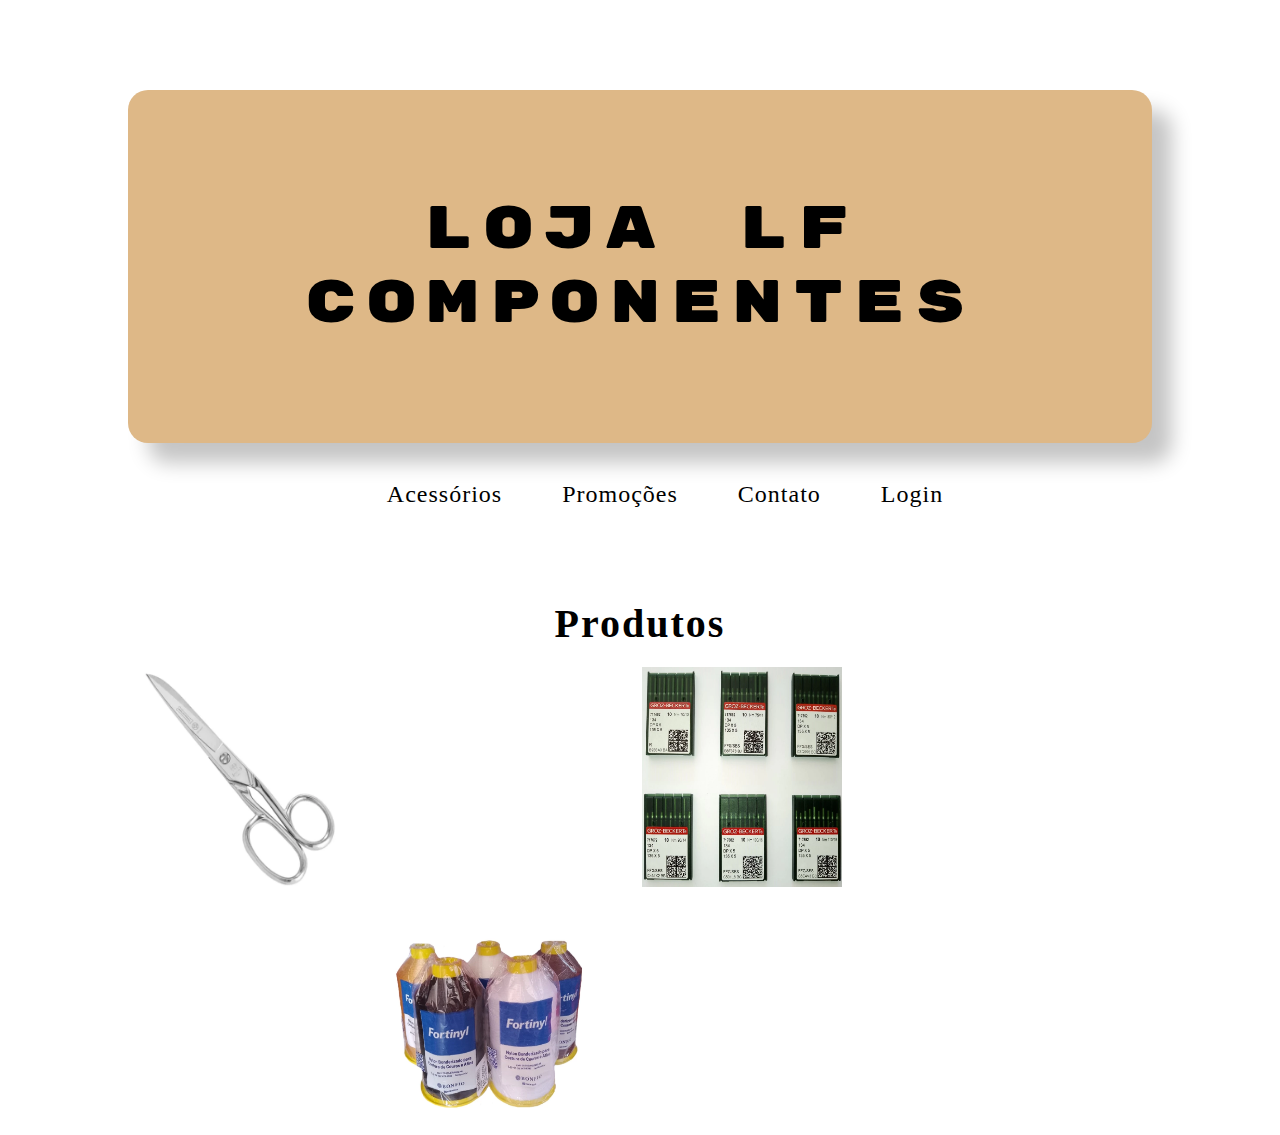
==== index.html @ 3d1b968d "centralizando productsHome e organizando style" ====
<!DOCTYPE html>
<html lang="pt-br">
<head>
    <meta charset="UTF-8">
    <meta name="viewport" content="width=device-width, initial-scale=1.0">
    <title>Loja LF Componentes</title>
    <link rel="stylesheet" href="style.css">
    <style>
        @import url('https://fonts.googleapis.com/css2?family=Rubik+Mono+One&display=swap');
        </style>
</head>
<body>

        <h1 id="title01" >LOJA LF COMPONENTES</h1>

    <nav id="menu">
        <a href="#">Acessórios</a>
        <a href="#">Promoções</a>
        <a href="#">Contato</a>
        <a href="login.html">Login</a>
    </nav>

        <h2 id="subTitle01">Produtos</h2>

        <section id="productsHome">

            <abbr title="Tesouras"><a href="#"><img src="imagensprodutos/br-11134207-7r98o-lzklibev7jup18.webp" alt="Tesouras"></a></abbr>
            <abbr title="Agulhas"><a href="#"><img src="imagensprodutos/br-11134207-7r98o-lzp7dbsskeud21.webp" alt="Agulhas"></a></abbr>
            <abbr title="Linhas"><a href="#"><img src="imagensprodutos/br-11134207-7r98o-m0w03b15t7kw60.webp" alt="Linhas"></a></abbr>

        </section> 
</body>
</html>
---- style.css ----
@charset "UTF-8";

* {
    padding: 0px;
    margin: 0px;
}

/* INICIO */
  

#title01 {
    /*font-family: Arial, Helvetica, sans-serif;*/
    font-family: "Rubik Mono One", monospace;
    font-weight: 400;
    font-style: normal;

    background-color: burlywood;
    text-align: center;
    padding: 8vw 0 8vw 0;
    font-size: 60px;
    margin: 10vh 10vw 4vh 10vw;
    border-radius: 20px;
    word-spacing: 10px;
    letter-spacing: 10px;
    box-shadow: 20px 20px 20px rgba(0, 0, 0, 0.233);
}

/* SECTION MENU */

#menu {
    display: flex;
    align-items: center;
    justify-content: center;
    margin-bottom: 10vh;
}

/* ANIMAÇAO NO MENU */

#menu > a {
    color: black;
    text-decoration: none;
    font-size: 24px;
    margin-left: 50px;
    padding: 2px 5px;
    letter-spacing: 1px;
    transition: 0.5s;
    border-radius: 2px;
}

#menu > a:hover {
    color: white;
    background-color: black;
    font-size: 28px;
    border-radius: 3px;
    padding: 2px 11px;
}

/*----------------END-MENU----------------*/

/* SECTION PRODUCTSHOME */

#subTitle01 {
    text-align: center;
    font-size: 40px;
    letter-spacing: 2px;
}

#productsHome {
    text-align: center; 
}

#productsHome a {
    display: inline-block; 
}

img {
    width: 200px;
    height: 220px;
    margin: 20px 300px 0 0; 
    transition: 1s;
}

img:hover {
    width: 210px;
    height: 230px;
}
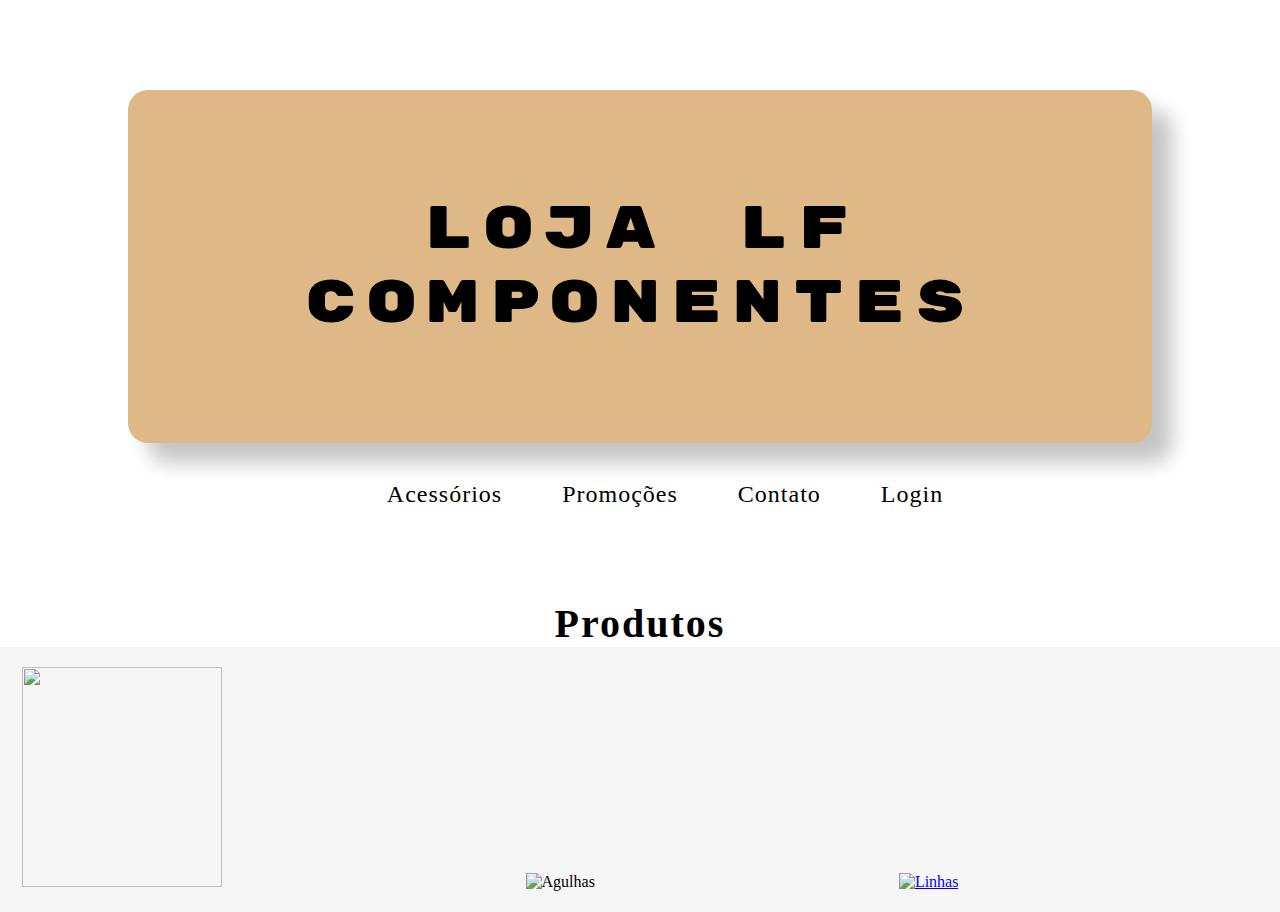
==== commit fa020504: "centralizando e atualizando imagens" ====
--- a/index.html
+++ b/index.html
@@ -24,10 +24,12 @@
 
         <section id="productsHome">
 
-            <abbr title="Tesouras"><a href="#"><img src="imagensprodutos/br-11134207-7r98o-lzklibev7jup18.webp" alt="Tesouras"></a></abbr>
-            <abbr title="Agulhas"><a href="#"><img src="imagensprodutos/br-11134207-7r98o-lzp7dbsskeud21.webp" alt="Agulhas"></a></abbr>
-            <abbr title="Linhas"><a href="#"><img src="imagensprodutos/br-11134207-7r98o-m0w03b15t7kw60.webp" alt="Linhas"></a></abbr>
+            <abbr title="Tesouras"><a href="#"><img src="imagensprodutos/br-11134207-7r98o-lzklibev7jup18.webp" onmouseover="this.src='imagensprodutos/br-11134207-7r98o-lzrzqyx9zyqd17.webp';" onmouseout="this.src='imagensprodutos/br-11134207-7r98o-lzklibev7jup18.webp';"></a></abbr>
+
+           <img src="imagensprodutos/br-11134207-7r98o-lzp7dbsskeud21.webp" alt="Agulhas" id="agulhas" onmouseover="this.src='imagensprodutos/br-11134207-7r98o-lzp7dbssomjp83@resize_w450_nl.webp';" onmouseout="this.src='imagensprodutos/br-11134207-7r98o-lzp7dbsskeud21.webp';">
+
+            <abbr title="Linhas"><a href="#"><img src="imagensprodutos/br-11134207-7r98o-m0w03b15t7kw60.webp" alt="Linhas" id="linhas" onmouseover="this.src='imagensprodutos/br-11134207-7r98o-m0vztrfsw48ne1.webp';" onmouseout="this.src='imagensprodutos/br-11134207-7r98o-m0w03b15t7kw60.webp';"></a></abbr>
 
         </section> 
-</body>
+</body> 
 </html>--- a/style.css
+++ b/style.css
@@ -67,6 +67,8 @@
 
 #productsHome {
     text-align: center; 
+    background-color: rgba(0, 0, 0, 0.034);
+    padding-bottom: 21px;
 }
 
 #productsHome a {
@@ -87,3 +89,6 @@
 
 
 
+
+
+
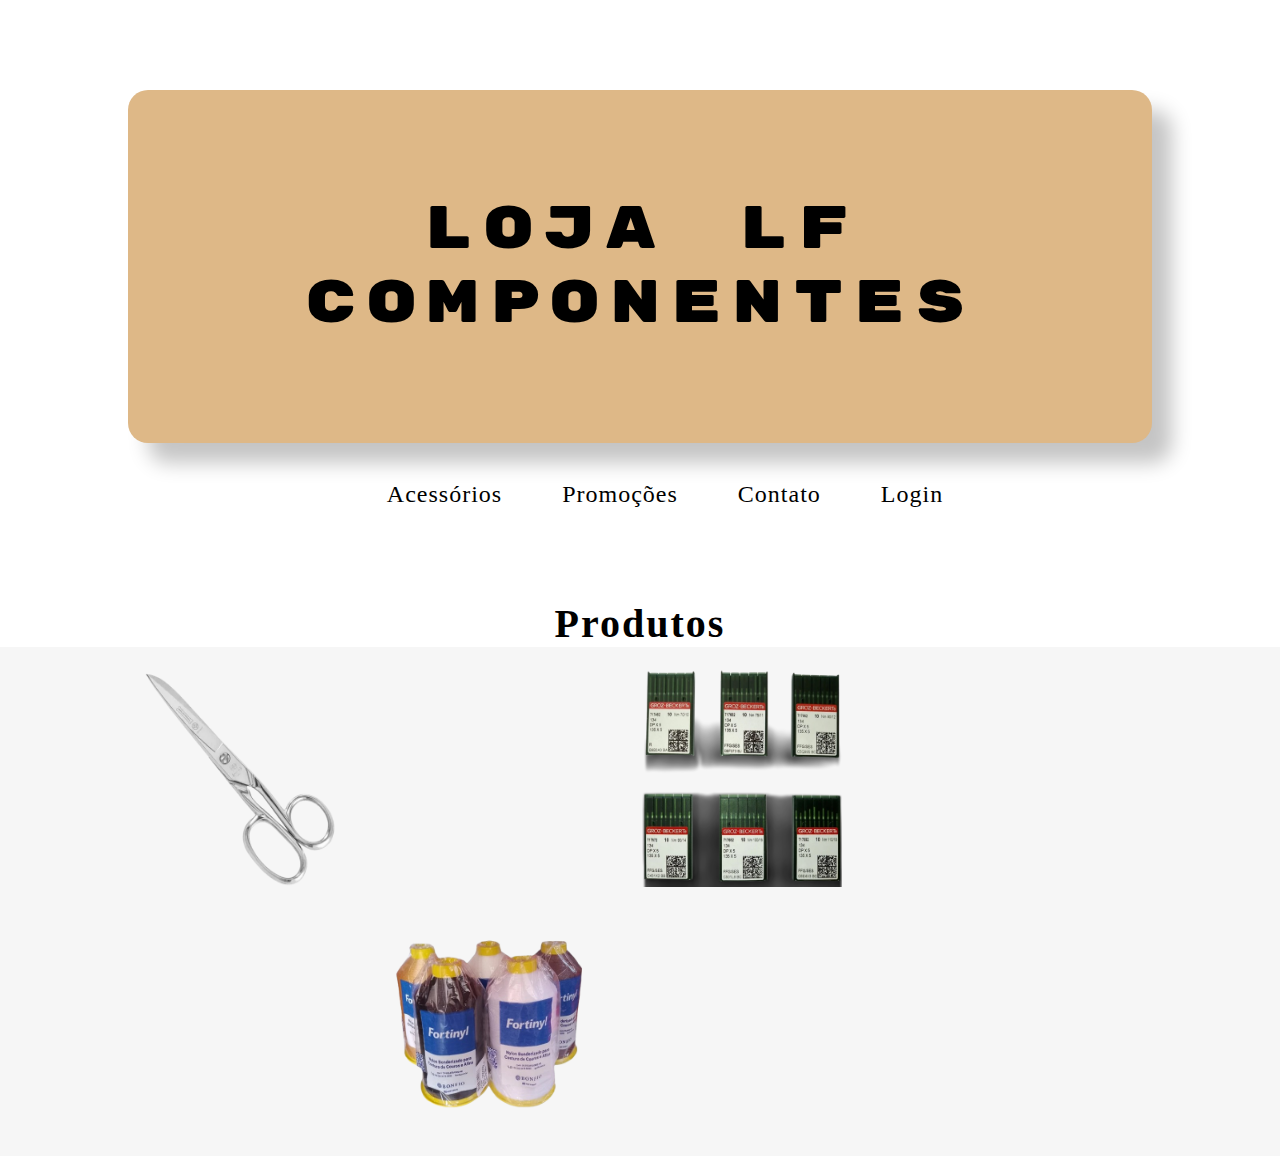
==== commit 3cd1a0a2: "substituindo imagens" ====
--- a/index.html
+++ b/index.html
@@ -24,11 +24,11 @@
 
         <section id="productsHome">
 
-            <abbr title="Tesouras"><a href="#"><img src="imagensprodutos/br-11134207-7r98o-lzklibev7jup18.webp" onmouseover="this.src='imagensprodutos/br-11134207-7r98o-lzrzqyx9zyqd17.webp';" onmouseout="this.src='imagensprodutos/br-11134207-7r98o-lzklibev7jup18.webp';"></a></abbr>
+            <abbr title="Tesouras"><a href="#"><img src="imagensprodutos/br-11134207-7r98o-lzklibev7jup18-removebg-preview.png" onmouseover="this.src='imagensprodutos/br-11134207-7r98o-lzrzqyx9zyqd17-removebg-preview.png';" onmouseout="this.src='imagensprodutos/br-11134207-7r98o-lzklibev7jup18-removebg-preview.png';"></a></abbr>
 
-           <img src="imagensprodutos/br-11134207-7r98o-lzp7dbsskeud21.webp" alt="Agulhas" id="agulhas" onmouseover="this.src='imagensprodutos/br-11134207-7r98o-lzp7dbssomjp83@resize_w450_nl.webp';" onmouseout="this.src='imagensprodutos/br-11134207-7r98o-lzp7dbsskeud21.webp';">
+           <img src="imagensprodutos/br-11134207-7r98o-lzp7dbsskeud21-removebg-preview.png" alt="Agulhas" id="agulhas" onmouseover="this.src='imagensprodutos/br-11134207-7r98o-lzp7dbssomjp83_resize_w450_nl-removebg-preview.png';" onmouseout="this.src='imagensprodutos/br-11134207-7r98o-lzp7dbsskeud21-removebg-preview.png';">
 
-            <abbr title="Linhas"><a href="#"><img src="imagensprodutos/br-11134207-7r98o-m0w03b15t7kw60.webp" alt="Linhas" id="linhas" onmouseover="this.src='imagensprodutos/br-11134207-7r98o-m0vztrfsw48ne1.webp';" onmouseout="this.src='imagensprodutos/br-11134207-7r98o-m0w03b15t7kw60.webp';"></a></abbr>
+            <abbr title="Linhas"><a href="#"><img src="imagensprodutos/br-11134207-7r98o-m0w03b15t7kw60-removebg-preview.png" alt="Linhas" id="linhas" onmouseover="this.src='imagensprodutos/br-11134207-7r98o-m0vztrfsw48ne1-removebg-preview.png';" onmouseout="this.src='imagensprodutos/br-11134207-7r98o-m0w03b15t7kw60-removebg-preview.png';"></a></abbr>
 
         </section> 
 </body> 
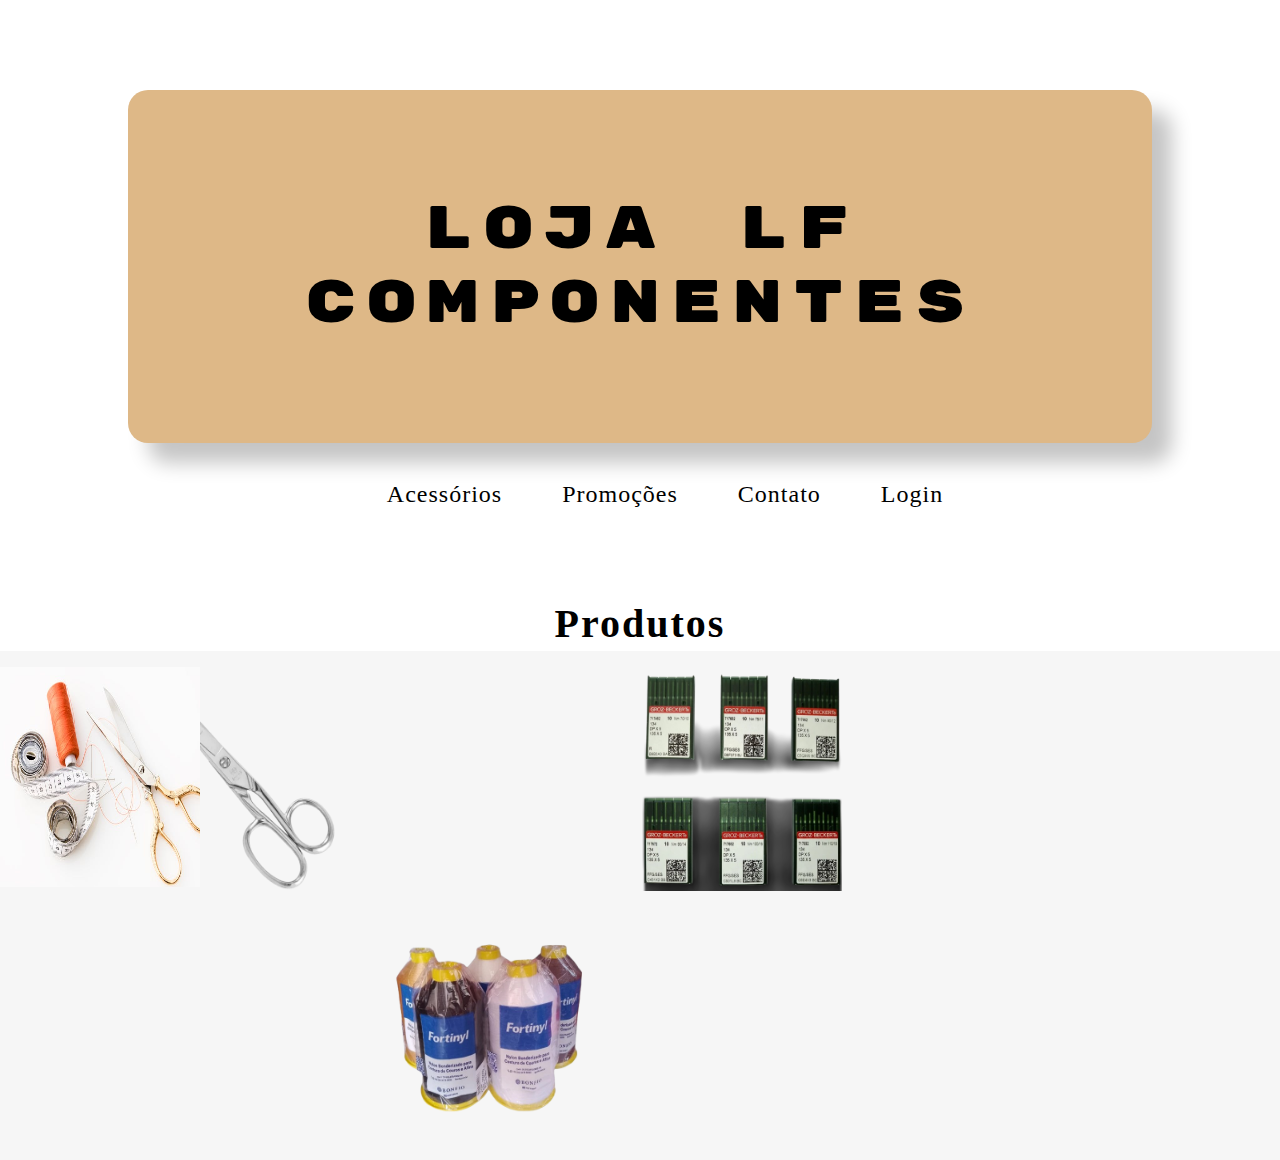
==== commit 4351d621: "atualizando backgroundProductsHome" ====
--- a/index.html
+++ b/index.html
@@ -22,11 +22,17 @@
 
         <h2 id="subTitle01">Produtos</h2>
 
+        <div id="backgroundProductsHome">
+
+            <img src="imagensprodutos/pexels-pixabay-461035.jpg" alt="Background Tesoura">
+
+        </div>
+
         <section id="productsHome">
 
             <abbr title="Tesouras"><a href="#"><img src="imagensprodutos/br-11134207-7r98o-lzklibev7jup18-removebg-preview.png" onmouseover="this.src='imagensprodutos/br-11134207-7r98o-lzrzqyx9zyqd17-removebg-preview.png';" onmouseout="this.src='imagensprodutos/br-11134207-7r98o-lzklibev7jup18-removebg-preview.png';"></a></abbr>
 
-           <img src="imagensprodutos/br-11134207-7r98o-lzp7dbsskeud21-removebg-preview.png" alt="Agulhas" id="agulhas" onmouseover="this.src='imagensprodutos/br-11134207-7r98o-lzp7dbssomjp83_resize_w450_nl-removebg-preview.png';" onmouseout="this.src='imagensprodutos/br-11134207-7r98o-lzp7dbsskeud21-removebg-preview.png';">
+           <abbr title="Agulhas"><img src="imagensprodutos/br-11134207-7r98o-lzp7dbsskeud21-removebg-preview.png" alt="Agulhas" id="agulhas" onmouseover="this.src='imagensprodutos/br-11134207-7r98o-lzp7dbssomjp83_resize_w450_nl-removebg-preview.png';" onmouseout="this.src='imagensprodutos/br-11134207-7r98o-lzp7dbsskeud21-removebg-preview.png';"></abbr>
 
             <abbr title="Linhas"><a href="#"><img src="imagensprodutos/br-11134207-7r98o-m0w03b15t7kw60-removebg-preview.png" alt="Linhas" id="linhas" onmouseover="this.src='imagensprodutos/br-11134207-7r98o-m0vztrfsw48ne1-removebg-preview.png';" onmouseout="this.src='imagensprodutos/br-11134207-7r98o-m0w03b15t7kw60-removebg-preview.png';"></a></abbr>
 
--- a/style.css
+++ b/style.css
@@ -69,6 +69,8 @@
     text-align: center; 
     background-color: rgba(0, 0, 0, 0.034);
     padding-bottom: 21px;
+    margin-top: -240px;
+    
 }
 
 #productsHome a {
@@ -87,8 +89,19 @@
     height: 230px;
 }
 
+#backgroundProductsHome {
+    position: relative; /* Define a posição como relativa */
+    z-index: 1; /* Define um z-index menor */
+}
 
 
 
 
 
+
+
+
+
+
+
+
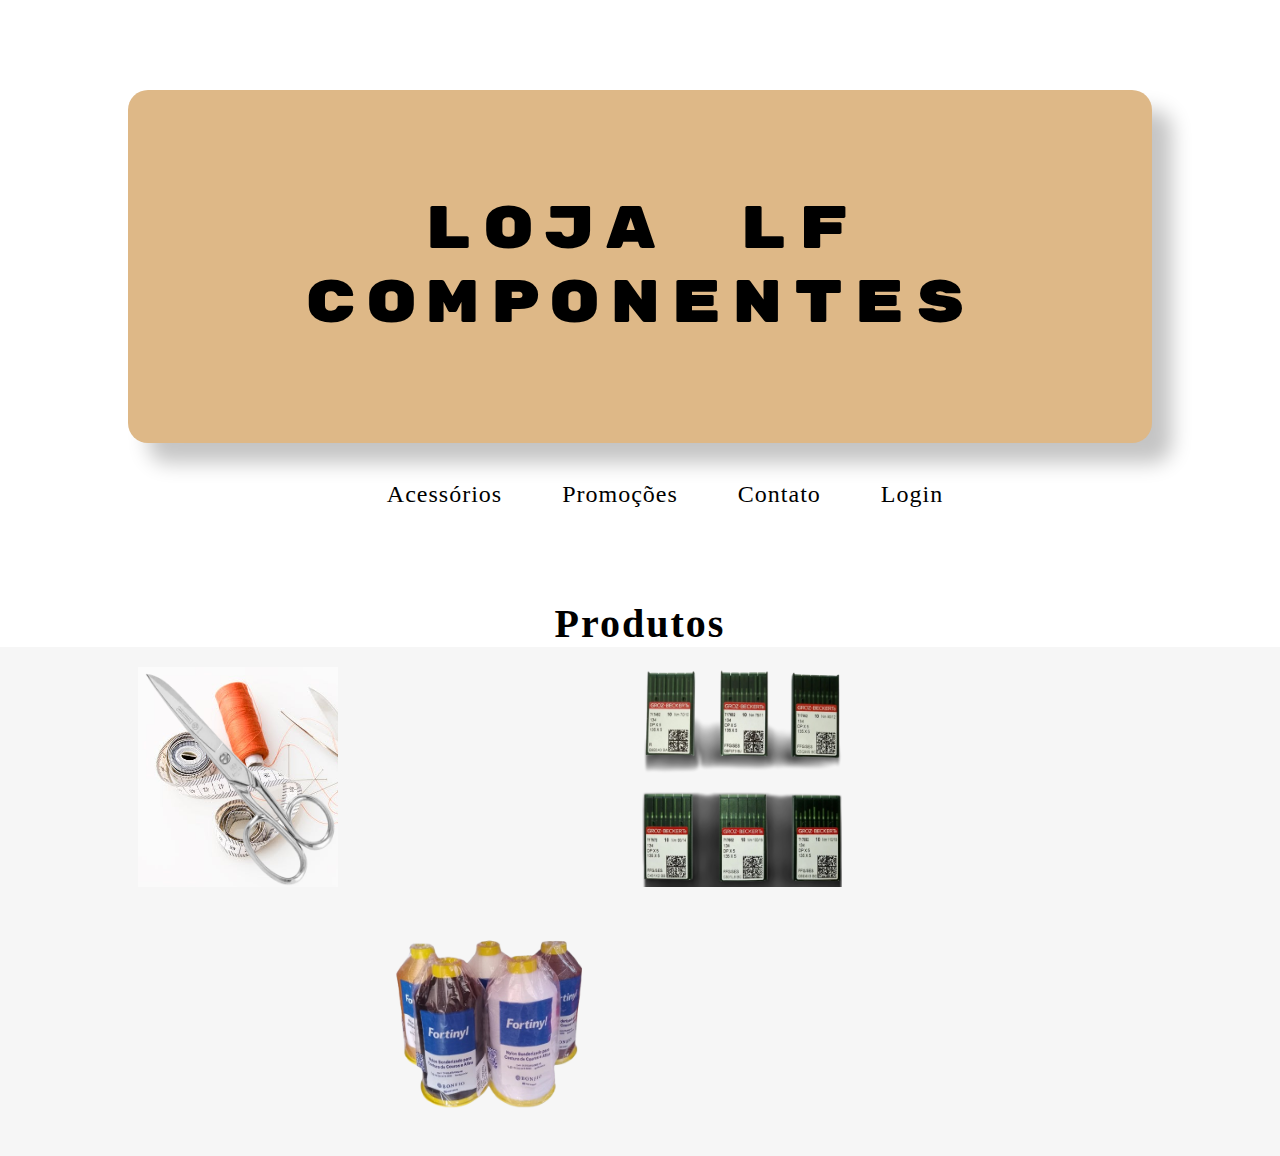
==== commit f23a3bdf: "atualizando style" ====
--- a/index.html
+++ b/index.html
@@ -22,15 +22,9 @@
 
         <h2 id="subTitle01">Produtos</h2>
 
-        <div id="backgroundProductsHome">
-
-            <img src="imagensprodutos/pexels-pixabay-461035.jpg" alt="Background Tesoura">
-
-        </div>
-
         <section id="productsHome">
 
-            <abbr title="Tesouras"><a href="#"><img src="imagensprodutos/br-11134207-7r98o-lzklibev7jup18-removebg-preview.png" onmouseover="this.src='imagensprodutos/br-11134207-7r98o-lzrzqyx9zyqd17-removebg-preview.png';" onmouseout="this.src='imagensprodutos/br-11134207-7r98o-lzklibev7jup18-removebg-preview.png';"></a></abbr>
+            <abbr title="Tesouras"><a href="#"><img src="imagensprodutos/br-11134207-7r98o-lzklibev7jup18-removebg-preview.png" onmouseover="this.src='imagensprodutos/br-11134207-7r98o-lzrzqyx9zyqd17-removebg-preview.png';" onmouseout="this.src='imagensprodutos/br-11134207-7r98o-lzklibev7jup18-removebg-preview.png';" id="Tesoura"></a></abbr>
 
            <abbr title="Agulhas"><img src="imagensprodutos/br-11134207-7r98o-lzp7dbsskeud21-removebg-preview.png" alt="Agulhas" id="agulhas" onmouseover="this.src='imagensprodutos/br-11134207-7r98o-lzp7dbssomjp83_resize_w450_nl-removebg-preview.png';" onmouseout="this.src='imagensprodutos/br-11134207-7r98o-lzp7dbsskeud21-removebg-preview.png';"></abbr>
 
--- a/style.css
+++ b/style.css
@@ -67,15 +67,11 @@
 
 #productsHome {
     text-align: center; 
-    background-color: rgba(0, 0, 0, 0.034);
+   background-color: rgba(0, 0, 0, 0.034); 
     padding-bottom: 21px;
-    margin-top: -240px;
-    
 }
 
-#productsHome a {
-    display: inline-block; 
-}
+/* IMAGENS PRODUCTSHOME GERAL */
 
 img {
     width: 200px;
@@ -89,9 +85,12 @@
     height: 230px;
 }
 
-#backgroundProductsHome {
-    position: relative; /* Define a posição como relativa */
-    z-index: 1; /* Define um z-index menor */
+/* IMAGENS PRODUCTSHOME */
+
+#Tesoura {
+    background-image: url("imagensprodutos/pexels-pixabay-461035.jpg");
+    background-size: cover;
+    background-repeat: no-repeat;
 }
 
 
@@ -105,3 +104,6 @@
 
 
 
+
+
+
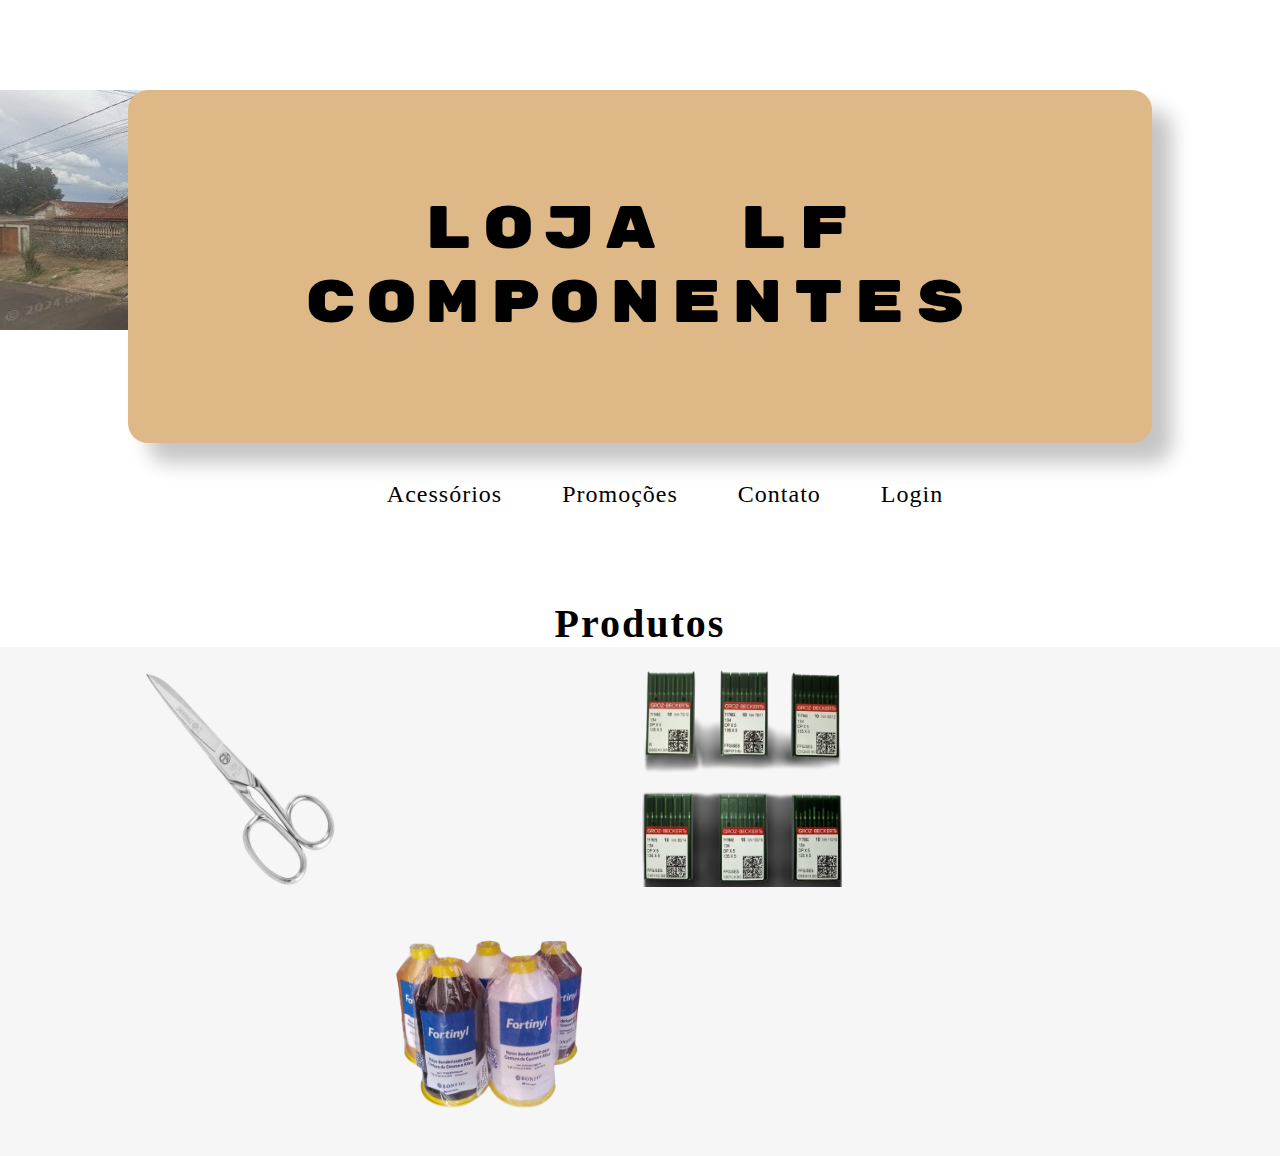
==== commit 8afe4759: "atualizando style" ====
--- a/index.html
+++ b/index.html
@@ -10,17 +10,19 @@
         </style>
 </head>
 <body>
-
-        <h1 id="title01" >LOJA LF COMPONENTES</h1>
-
-    <nav id="menu">
-        <a href="#">Acessórios</a>
-        <a href="#">Promoções</a>
-        <a href="#">Contato</a>
-        <a href="login.html">Login</a>
-    </nav>
-
-        <h2 id="subTitle01">Produtos</h2>
+<section id="inicio">
+    
+            <h1 id="title01" >LOJA LF COMPONENTES</h1>
+    
+        <nav id="menu">
+            <a href="#">Acessórios</a>
+            <a href="#">Promoções</a>
+            <a href="#">Contato</a>
+            <a href="login.html">Login</a>
+        </nav>
+    
+            <h2 id="subTitle01">Produtos</h2>
+</section>
 
         <section id="productsHome">
 
--- a/style.css
+++ b/style.css
@@ -6,6 +6,12 @@
 }
 
 /* INICIO */
+
+#inicio {
+    background-image: url("imagensprodutos/thumbnail.jfif");
+    background-repeat: no-repeat;
+    background-size: ;
+}
   
 
 #title01 {
@@ -87,11 +93,11 @@
 
 /* IMAGENS PRODUCTSHOME */
 
-#Tesoura {
+/*#Tesoura {
     background-image: url("imagensprodutos/pexels-pixabay-461035.jpg");
     background-size: cover;
     background-repeat: no-repeat;
-}
+}*/
 
 
 
